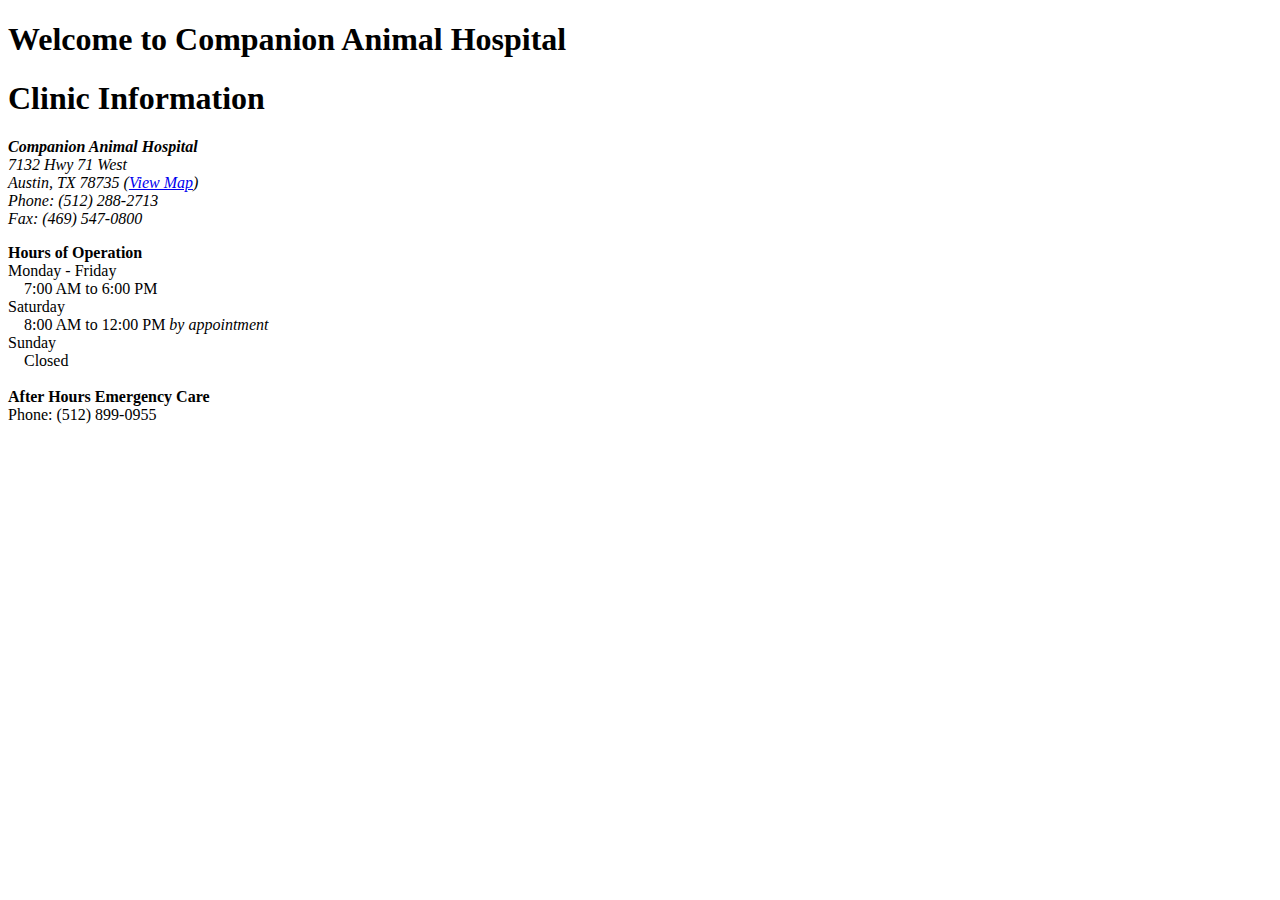
==== html/index.html @ 87e2e437 "Added index.html and base.css with incomplete layout" ====
<!DOCTYPE html>
<html lang="en">
  <head>
    <meta charset="utf-8">
    <meta http-equiv="X-UA-Compatible" content="IE=edge">
    <meta name="viewport" content="width=device-width, initial-scale=1">
    
    <title>Companion Animal Hospital</title>

    <link href="https://maxcdn.bootstrapcdn.com/bootstrap/3.3.6/css/bootstrap.min.css" rel="stylesheet" integrity="sha384-1q8mTJOASx8j1Au+a5WDVnPi2lkFfwwEAa8hDDdjZlpLegxhjVME1fgjWPGmkzs7" crossorigin="anonymous">
    <link href="css/base.css" rel="stylesheet">
    <!--[if lt IE 9]>
      <script src="https://oss.maxcdn.com/html5shiv/3.7.2/html5shiv.min.js"></script>
      <script src="https://oss.maxcdn.com/respond/1.4.2/respond.min.js"></script>
    <![endif]-->
  </head>
  <body>
    <nav class="navbar navbar-default navbar-static-top">
      <div class="container-fluid">
        
      </div>
    </nav>
    <div class="jumbotron">
      <div class="container">
      </div>
    </div>
    <div class="container">
      <div class="row">
        <div class="col-md-8">
          <h1>Welcome to Companion Animal Hospital</h1>
        </div>
        <div class="col-md-4">
          <div class="panel panel-default">
            <div class="panel-heading">
              <h1 class="panel-title">Clinic Information</h1>
            </div>
            <div class="panel-body">
              <address>
                <strong>Companion Animal Hospital</strong><br>
                7132 Hwy 71 West<br>
                Austin, TX 78735 (<a href="https://www.google.com/maps/place/Companion+Animal+Hospital/@30.235968,-97.8790147,17z/data=!3m1!4b1!4m5!3m4!1s0x865b497c847f901f:0xf84f100ca8137140!8m2!3d30.235968!4d-97.876826">View Map</a>)<br>
                Phone: (512) 288-2713<br>
                Fax: (469) 547-0800
              </address>
              <p>
                <strong>Hours of Operation</strong><br>
                Monday - Friday<br>
                &emsp;7:00 AM to 6:00 PM<br>
                Saturday<br>
                &emsp;8:00 AM to 12:00 PM <em>by appointment</em><br>
                Sunday<br>
                &emsp;Closed<br>
                <br>
                <strong>After Hours Emergency Care</strong><br>
                Phone: (512) 899-0955
              </p>
            </div>
          </div>
        </div>
      </div>
    </div>

    <script src="https://code.jquery.com/jquery-3.0.0.min.js" integrity="sha256-JmvOoLtYsmqlsWxa7mDSLMwa6dZ9rrIdtrrVYRnDRH0=" crossorigin="anonymous"></script>
    <script src="https://maxcdn.bootstrapcdn.com/bootstrap/3.3.6/js/bootstrap.min.js" integrity="sha384-0mSbJDEHialfmuBBQP6A4Qrprq5OVfW37PRR3j5ELqxss1yVqOtnepnHVP9aJ7xS" crossorigin="anonymous"></script>
  </body>
</html>
---- html/css/base.css ----
.navbar {
	margin-bottom: 0px;
}
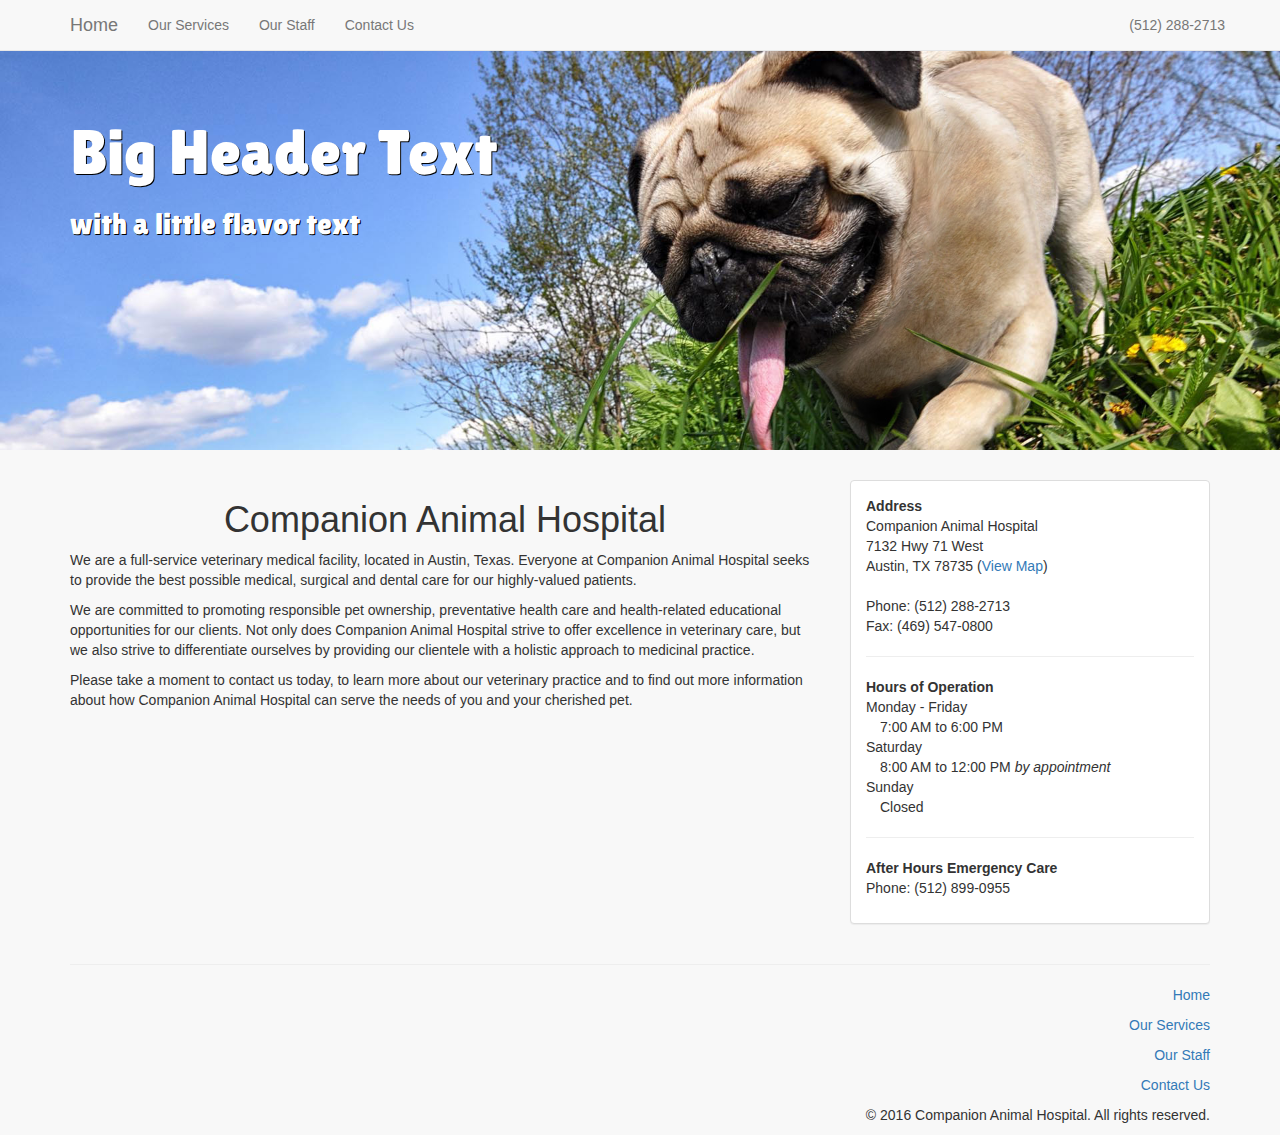
==== commit 42c7d781: "Added phone number to navbar, text to jumbotron and a footer" ====
--- a/html/index.html
+++ b/html/index.html
@@ -7,41 +7,67 @@
     
     <title>Companion Animal Hospital</title>
 
-    <link href="https://maxcdn.bootstrapcdn.com/bootstrap/3.3.6/css/bootstrap.min.css" rel="stylesheet" integrity="sha384-1q8mTJOASx8j1Au+a5WDVnPi2lkFfwwEAa8hDDdjZlpLegxhjVME1fgjWPGmkzs7" crossorigin="anonymous">
+    <link href="css/bootstrap.min.css" rel="stylesheet">
+    <!--<link href="https://maxcdn.bootstrapcdn.com/bootstrap/3.3.6/css/bootstrap.min.css" rel="stylesheet" integrity="sha384-1q8mTJOASx8j1Au+a5WDVnPi2lkFfwwEAa8hDDdjZlpLegxhjVME1fgjWPGmkzs7" crossorigin="anonymous">-->
     <link href="css/base.css" rel="stylesheet">
+    <link href='https://fonts.googleapis.com/css?family=Lilita+One' rel='stylesheet' type='text/css'>
+    <!--<link href="https://maxcdn.bootstrapcdn.com/font-awesome/4.6.3/css/font-awesome.min.css" rel="stylesheet" integrity="sha384-T8Gy5hrqNKT+hzMclPo118YTQO6cYprQmhrYwIiQ/3axmI1hQomh7Ud2hPOy8SP1" crossorigin="anonymous">-->
     <!--[if lt IE 9]>
       <script src="https://oss.maxcdn.com/html5shiv/3.7.2/html5shiv.min.js"></script>
       <script src="https://oss.maxcdn.com/respond/1.4.2/respond.min.js"></script>
     <![endif]-->
   </head>
   <body>
-    <nav class="navbar navbar-default navbar-static-top">
-      <div class="container-fluid">
-        
+    <nav class="navbar navbar-default navbar-fixed-top">
+      <div class="container">
+        <div class="navbar-header">
+          <button type="button" class="navbar-toggle collapsed" data-toggle="collapse" data-target="#navbar-collapse" aria-expanded="false">
+            <span class="sr-only">Toggle navigation</span>
+            <span class="icon-bar"></span>
+            <span class="icon-bar"></span>
+            <span class="icon-bar"></span>
+          </button>
+          <a class="navbar-brand" href="#">Home</a>
+        </div>
+
+        <div class="collapse navbar-collapse" id="navbar-collapse">
+          <ul class="nav navbar-nav">
+            <li><a href="#">Our Services</a></li>
+            <li><a href="#">Our Staff</a></li>
+            <li><a href="#">Contact Us</a></li>
+          </ul>
+          <p class="navbar-text navbar-right hidden-xs">(512) 288-2713</p>
+        </div>
       </div>
     </nav>
     <div class="jumbotron">
       <div class="container">
+        <h1>Big Header Text</h1>
+        <h2>with a little flavor text</h2>
       </div>
     </div>
     <div class="container">
       <div class="row">
         <div class="col-md-8">
-          <h1>Welcome to Companion Animal Hospital</h1>
+          <h1 class="text-center">Companion Animal Hospital</h1>
+          <p>We are a full-service veterinary medical facility, located in Austin, Texas. Everyone at Companion Animal Hospital seeks to provide the best possible medical, surgical and dental care for our highly-valued patients.</p>
+          <p>We are committed to promoting responsible pet ownership, preventative health care and health-related educational opportunities for our clients. Not only does Companion Animal Hospital strive to offer excellence in veterinary care, but we also strive to differentiate ourselves by providing our clientele with a holistic approach to medicinal practice.</p>
+          <p>Please take a moment to contact us today, to learn more about our veterinary practice and to find out more information about how Companion Animal Hospital can serve the needs of you and your cherished pet.</p>
+          <hr class="visible-xs">
         </div>
         <div class="col-md-4">
           <div class="panel panel-default">
-            <div class="panel-heading">
-              <h1 class="panel-title">Clinic Information</h1>
-            </div>
             <div class="panel-body">
               <address>
-                <strong>Companion Animal Hospital</strong><br>
+                <strong>Address</strong><br>
+                Companion Animal Hospital<br>
                 7132 Hwy 71 West<br>
                 Austin, TX 78735 (<a href="https://www.google.com/maps/place/Companion+Animal+Hospital/@30.235968,-97.8790147,17z/data=!3m1!4b1!4m5!3m4!1s0x865b497c847f901f:0xf84f100ca8137140!8m2!3d30.235968!4d-97.876826">View Map</a>)<br>
+                <br>
                 Phone: (512) 288-2713<br>
                 Fax: (469) 547-0800
               </address>
+              <hr>
               <p>
                 <strong>Hours of Operation</strong><br>
                 Monday - Friday<br>
@@ -49,8 +75,8 @@
                 Saturday<br>
                 &emsp;8:00 AM to 12:00 PM <em>by appointment</em><br>
                 Sunday<br>
-                &emsp;Closed<br>
-                <br>
+                &emsp;Closed
+                <hr>
                 <strong>After Hours Emergency Care</strong><br>
                 Phone: (512) 899-0955
               </p>
@@ -59,8 +85,24 @@
         </div>
       </div>
     </div>
+    <footer>
+      <div class="container">
+        <div class="row">
+          <div class="col-xs-12 text-right">
+            <hr>
+            <p><a href="#">Home</a></p>
+            <p><a href="#">Our Services</a></p>
+            <p><a href="#">Our Staff</a></p>
+            <p><a href="#">Contact Us</a></p>
+            <p>&copy; 2016 Companion Animal Hospital. All rights reserved.</p>
+          </div>
+        </div>
+      </div>
+    </footer>
 
-    <script src="https://code.jquery.com/jquery-3.0.0.min.js" integrity="sha256-JmvOoLtYsmqlsWxa7mDSLMwa6dZ9rrIdtrrVYRnDRH0=" crossorigin="anonymous"></script>
-    <script src="https://maxcdn.bootstrapcdn.com/bootstrap/3.3.6/js/bootstrap.min.js" integrity="sha384-0mSbJDEHialfmuBBQP6A4Qrprq5OVfW37PRR3j5ELqxss1yVqOtnepnHVP9aJ7xS" crossorigin="anonymous"></script>
+    <script src="js/jquery-2.2.4.min.js"></script>
+    <script src="js/bootstrap.min.js"></script>
+    <!--<script src="https://code.jquery.com/jquery-2.2.4.min.js" integrity="sha256-BbhdlvQf/xTY9gja0Dq3HiwQF8LaCRTXxZKRutelT44=" crossorigin="anonymous"></script>
+    <script src="https://maxcdn.bootstrapcdn.com/bootstrap/3.3.6/js/bootstrap.min.js" integrity="sha384-0mSbJDEHialfmuBBQP6A4Qrprq5OVfW37PRR3j5ELqxss1yVqOtnepnHVP9aJ7xS" crossorigin="anonymous"></script>-->
   </body>
 </html>--- a/html/css/base.css
+++ b/html/css/base.css
@@ -1,3 +1,18 @@
+body {
+	padding-top: 50px;
+	background-color: #F8F8F8;
+}
+
 .navbar {
 	margin-bottom: 0px;
+}
+
+.jumbotron {
+	font-family: 'Lilita One', cursive;
+	color: #FFFFFF;
+	text-shadow: 1px 1px 0px #000000;
+	height: 400px;
+	background-image: url("../img/jumbotron.png");
+	background-position: 50% 20%;
+	background-size: cover;
 }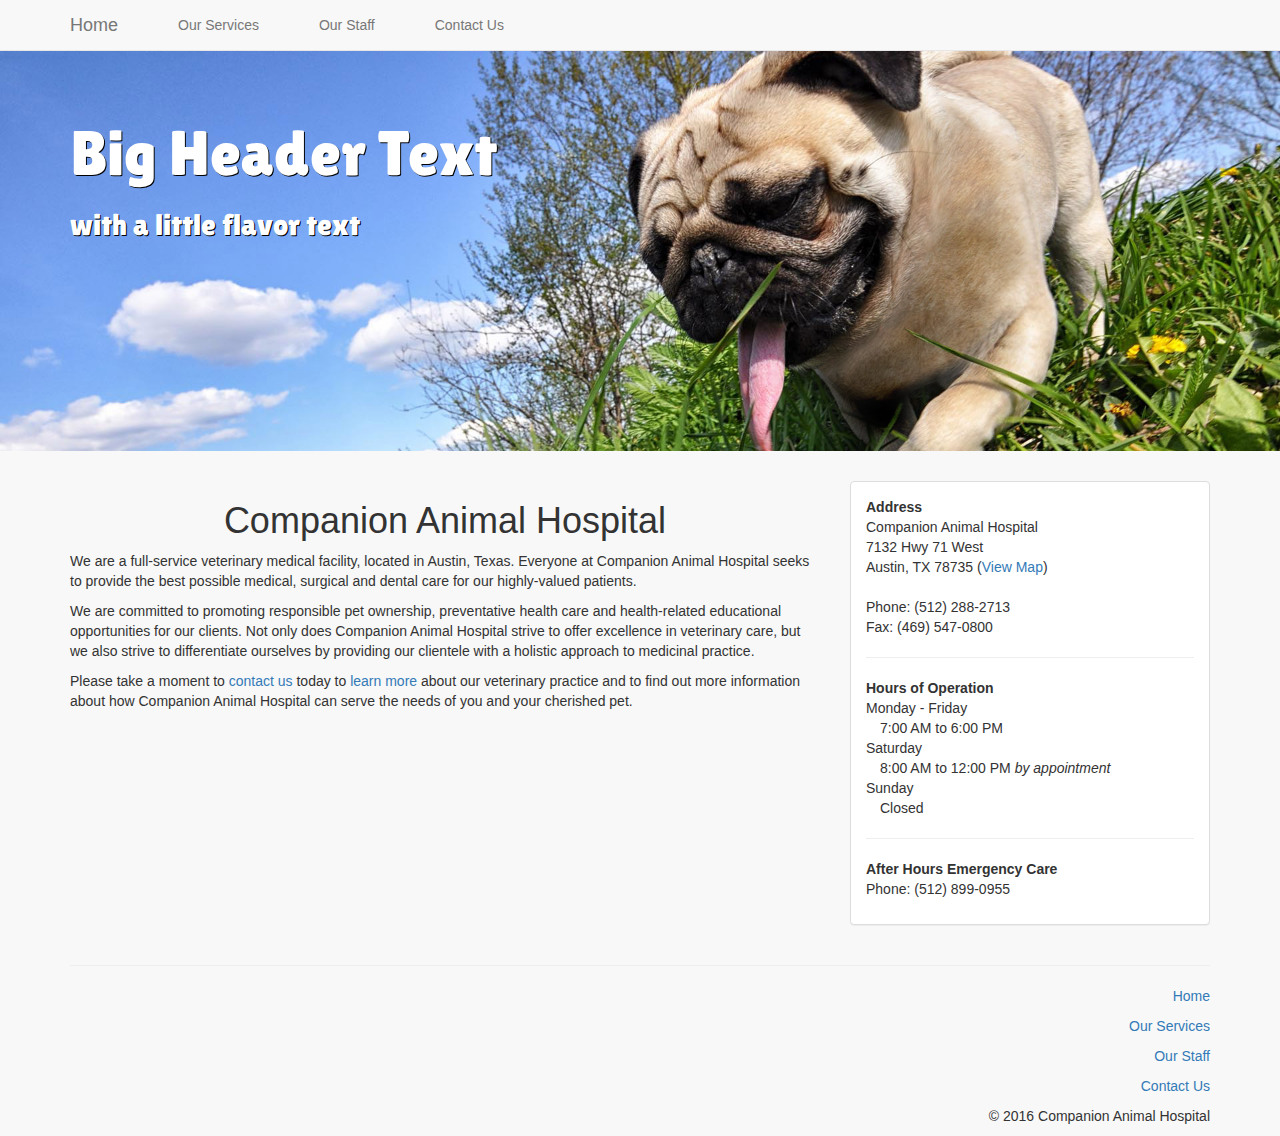
==== commit 3eddf3f0: "Changed navbar to static, added font awesome, and removed phone number" ====
--- a/html/index.html
+++ b/html/index.html
@@ -11,14 +11,14 @@
     <!--<link href="https://maxcdn.bootstrapcdn.com/bootstrap/3.3.6/css/bootstrap.min.css" rel="stylesheet" integrity="sha384-1q8mTJOASx8j1Au+a5WDVnPi2lkFfwwEAa8hDDdjZlpLegxhjVME1fgjWPGmkzs7" crossorigin="anonymous">-->
     <link href="css/base.css" rel="stylesheet">
     <link href='https://fonts.googleapis.com/css?family=Lilita+One' rel='stylesheet' type='text/css'>
-    <!--<link href="https://maxcdn.bootstrapcdn.com/font-awesome/4.6.3/css/font-awesome.min.css" rel="stylesheet" integrity="sha384-T8Gy5hrqNKT+hzMclPo118YTQO6cYprQmhrYwIiQ/3axmI1hQomh7Ud2hPOy8SP1" crossorigin="anonymous">-->
+    <link href="https://maxcdn.bootstrapcdn.com/font-awesome/4.6.3/css/font-awesome.min.css" rel="stylesheet" integrity="sha384-T8Gy5hrqNKT+hzMclPo118YTQO6cYprQmhrYwIiQ/3axmI1hQomh7Ud2hPOy8SP1" crossorigin="anonymous">
     <!--[if lt IE 9]>
       <script src="https://oss.maxcdn.com/html5shiv/3.7.2/html5shiv.min.js"></script>
       <script src="https://oss.maxcdn.com/respond/1.4.2/respond.min.js"></script>
     <![endif]-->
   </head>
   <body>
-    <nav class="navbar navbar-default navbar-fixed-top">
+    <nav class="navbar navbar-default navbar-static-top">
       <div class="container">
         <div class="navbar-header">
           <button type="button" class="navbar-toggle collapsed" data-toggle="collapse" data-target="#navbar-collapse" aria-expanded="false">
@@ -32,11 +32,13 @@
 
         <div class="collapse navbar-collapse" id="navbar-collapse">
           <ul class="nav navbar-nav">
+            <li><p class="navbar-text hidden-xs"><i class="fa fa-paw" aria-hidden="true"></i></p></li>
             <li><a href="#">Our Services</a></li>
+            <li><p class="navbar-text hidden-xs"><i class="fa fa-paw" aria-hidden="true"></i></p></li>
             <li><a href="#">Our Staff</a></li>
+            <li><p class="navbar-text hidden-xs"><i class="fa fa-paw" aria-hidden="true"></i></p></li>
             <li><a href="#">Contact Us</a></li>
           </ul>
-          <p class="navbar-text navbar-right hidden-xs">(512) 288-2713</p>
         </div>
       </div>
     </nav>
@@ -52,8 +54,8 @@
           <h1 class="text-center">Companion Animal Hospital</h1>
           <p>We are a full-service veterinary medical facility, located in Austin, Texas. Everyone at Companion Animal Hospital seeks to provide the best possible medical, surgical and dental care for our highly-valued patients.</p>
           <p>We are committed to promoting responsible pet ownership, preventative health care and health-related educational opportunities for our clients. Not only does Companion Animal Hospital strive to offer excellence in veterinary care, but we also strive to differentiate ourselves by providing our clientele with a holistic approach to medicinal practice.</p>
-          <p>Please take a moment to contact us today, to learn more about our veterinary practice and to find out more information about how Companion Animal Hospital can serve the needs of you and your cherished pet.</p>
-          <hr class="visible-xs">
+          <p>Please take a moment to <a href="#">contact us</a> today to <a href="#">learn more</a> about our veterinary practice and to find out more information about how Companion Animal Hospital can serve the needs of you and your cherished pet.</p>
+          <hr class="visible-sm">
         </div>
         <div class="col-md-4">
           <div class="panel panel-default">
@@ -94,7 +96,7 @@
             <p><a href="#">Our Services</a></p>
             <p><a href="#">Our Staff</a></p>
             <p><a href="#">Contact Us</a></p>
-            <p>&copy; 2016 Companion Animal Hospital. All rights reserved.</p>
+            <p>&copy; 2016 Companion Animal Hospital</p>
           </div>
         </div>
       </div>
--- a/html/css/base.css
+++ b/html/css/base.css
@@ -1,5 +1,4 @@
 body {
-	padding-top: 50px;
 	background-color: #F8F8F8;
 }
 
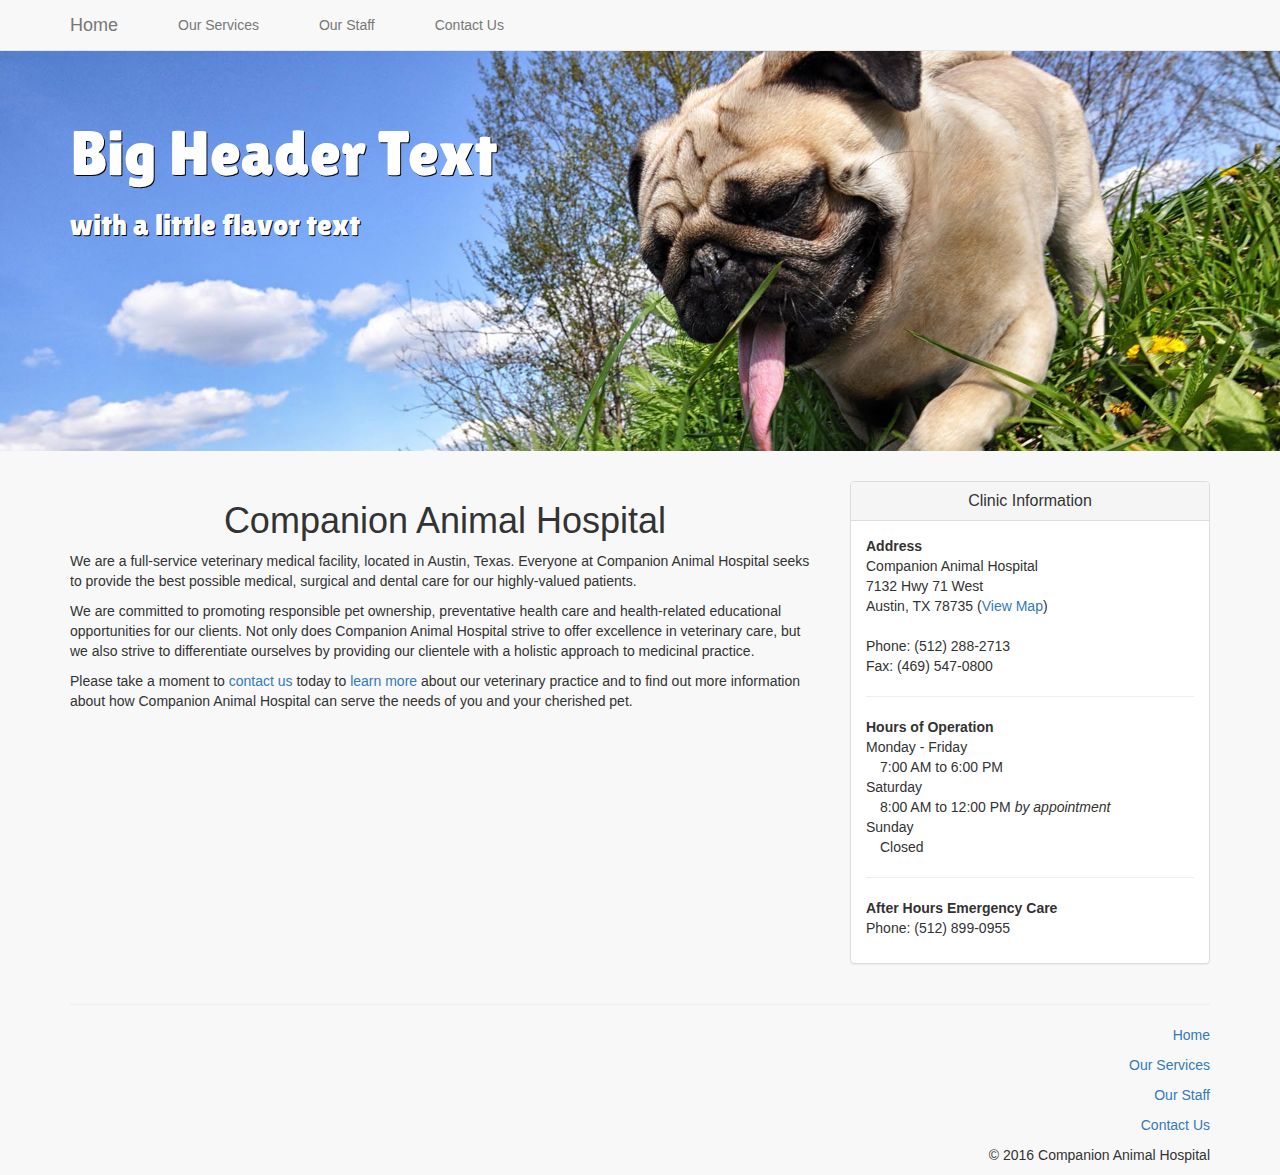
==== commit bc7c1fa7: "Minor bugfix" ====
--- a/html/index.html
+++ b/html/index.html
@@ -55,10 +55,13 @@
           <p>We are a full-service veterinary medical facility, located in Austin, Texas. Everyone at Companion Animal Hospital seeks to provide the best possible medical, surgical and dental care for our highly-valued patients.</p>
           <p>We are committed to promoting responsible pet ownership, preventative health care and health-related educational opportunities for our clients. Not only does Companion Animal Hospital strive to offer excellence in veterinary care, but we also strive to differentiate ourselves by providing our clientele with a holistic approach to medicinal practice.</p>
           <p>Please take a moment to <a href="#">contact us</a> today to <a href="#">learn more</a> about our veterinary practice and to find out more information about how Companion Animal Hospital can serve the needs of you and your cherished pet.</p>
-          <hr class="visible-sm">
+          <hr class="visible-sm visible-xs">
         </div>
         <div class="col-md-4">
           <div class="panel panel-default">
+            <div class="panel-heading">
+              <h1 class="panel-title text-center">Clinic Information</h1>
+            </div>
             <div class="panel-body">
               <address>
                 <strong>Address</strong><br>
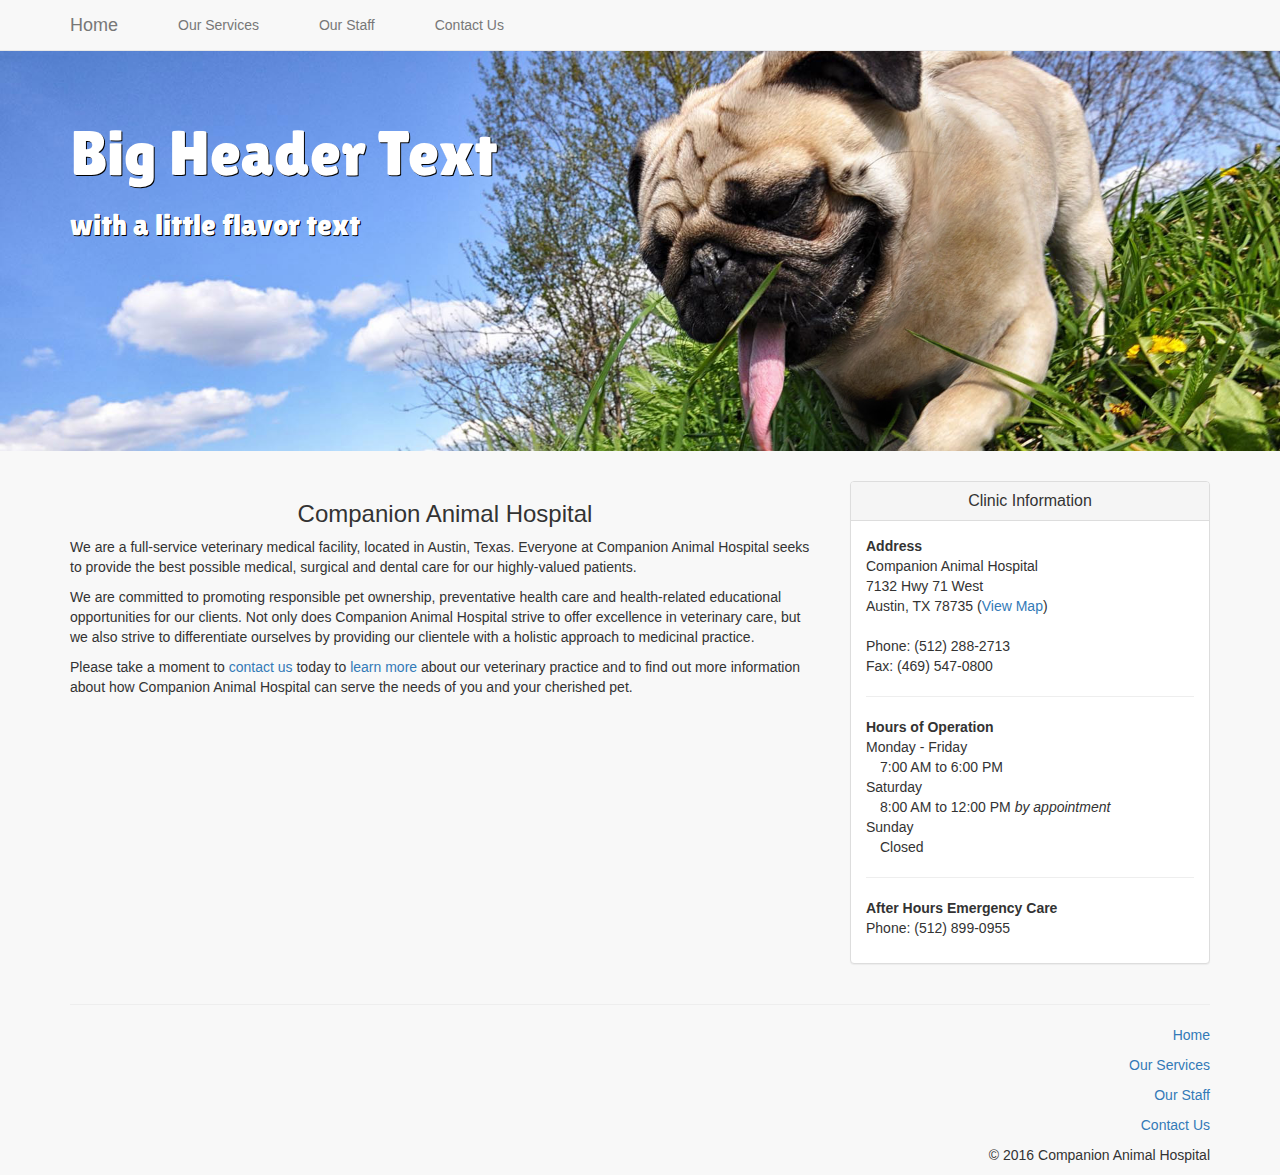
==== commit ad14d98b: "Added new image for our services and new ids for jumbotrons" ====
--- a/html/index.html
+++ b/html/index.html
@@ -42,7 +42,7 @@
         </div>
       </div>
     </nav>
-    <div class="jumbotron">
+    <div id="jumbotron-home" class="jumbotron">
       <div class="container">
         <h1>Big Header Text</h1>
         <h2>with a little flavor text</h2>
@@ -51,7 +51,7 @@
     <div class="container">
       <div class="row">
         <div class="col-md-8">
-          <h1 class="text-center">Companion Animal Hospital</h1>
+          <h3 class="text-center">Companion Animal Hospital</h3>
           <p>We are a full-service veterinary medical facility, located in Austin, Texas. Everyone at Companion Animal Hospital seeks to provide the best possible medical, surgical and dental care for our highly-valued patients.</p>
           <p>We are committed to promoting responsible pet ownership, preventative health care and health-related educational opportunities for our clients. Not only does Companion Animal Hospital strive to offer excellence in veterinary care, but we also strive to differentiate ourselves by providing our clientele with a holistic approach to medicinal practice.</p>
           <p>Please take a moment to <a href="#">contact us</a> today to <a href="#">learn more</a> about our veterinary practice and to find out more information about how Companion Animal Hospital can serve the needs of you and your cherished pet.</p>
--- a/html/css/base.css
+++ b/html/css/base.css
@@ -11,7 +11,15 @@
 	color: #FFFFFF;
 	text-shadow: 1px 1px 0px #000000;
 	height: 400px;
+	background-size: cover;
+}
+
+#jumbotron-home {
 	background-image: url("../img/jumbotron.png");
 	background-position: 50% 20%;
-	background-size: cover;
+}
+
+#jumbotron-our-services {
+	background-image: url("../img/jumbotron_2.jpg");
+	background-position: 50% 40%;
 }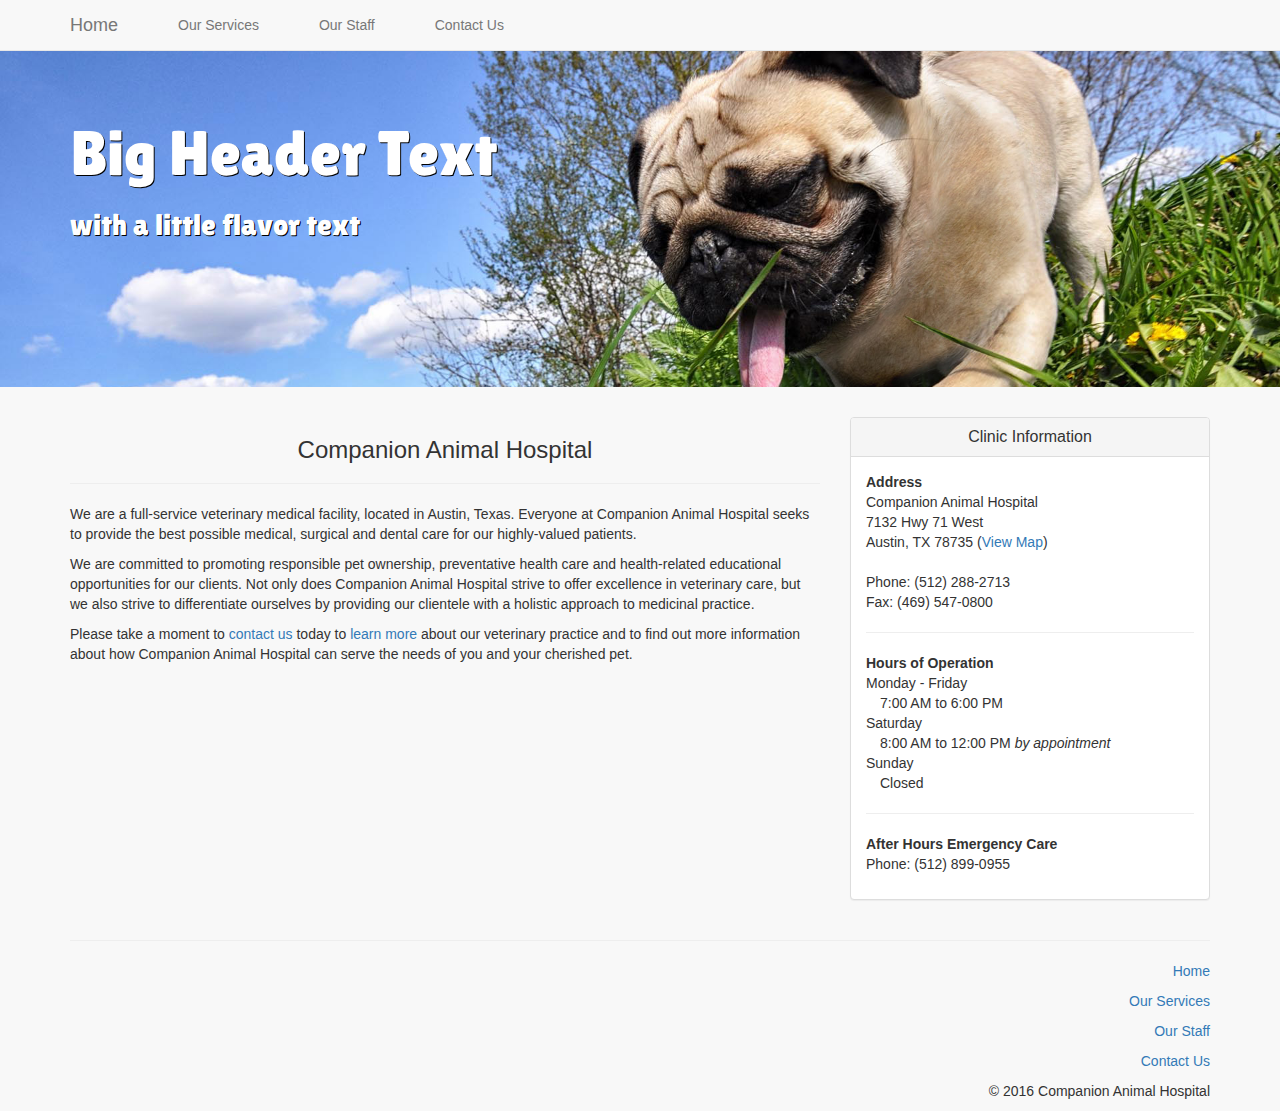
==== commit f6354576: "Added our staff page" ====
--- a/html/index.html
+++ b/html/index.html
@@ -42,7 +42,7 @@
         </div>
       </div>
     </nav>
-    <div id="jumbotron-home" class="jumbotron">
+    <div id="jumbotron-home" class="jumbotron hidden-xs">
       <div class="container">
         <h1>Big Header Text</h1>
         <h2>with a little flavor text</h2>
@@ -52,6 +52,7 @@
       <div class="row">
         <div class="col-md-8">
           <h3 class="text-center">Companion Animal Hospital</h3>
+          <hr>
           <p>We are a full-service veterinary medical facility, located in Austin, Texas. Everyone at Companion Animal Hospital seeks to provide the best possible medical, surgical and dental care for our highly-valued patients.</p>
           <p>We are committed to promoting responsible pet ownership, preventative health care and health-related educational opportunities for our clients. Not only does Companion Animal Hospital strive to offer excellence in veterinary care, but we also strive to differentiate ourselves by providing our clientele with a holistic approach to medicinal practice.</p>
           <p>Please take a moment to <a href="#">contact us</a> today to <a href="#">learn more</a> about our veterinary practice and to find out more information about how Companion Animal Hospital can serve the needs of you and your cherished pet.</p>
--- a/html/css/base.css
+++ b/html/css/base.css
@@ -10,7 +10,7 @@
 	font-family: 'Lilita One', cursive;
 	color: #FFFFFF;
 	text-shadow: 1px 1px 0px #000000;
-	height: 400px;
+	height: 24em;
 	background-size: cover;
 }
 
@@ -22,4 +22,13 @@
 #jumbotron-our-services {
 	background-image: url("../img/jumbotron_2.jpg");
 	background-position: 50% 40%;
+}
+
+#jumbotron-our-staff {
+	background-image: url("../img/jumbotron_3.jpg");
+	background-position: 50% 50%;
+}
+
+.staff {
+	margin-bottom: 2em;
 }